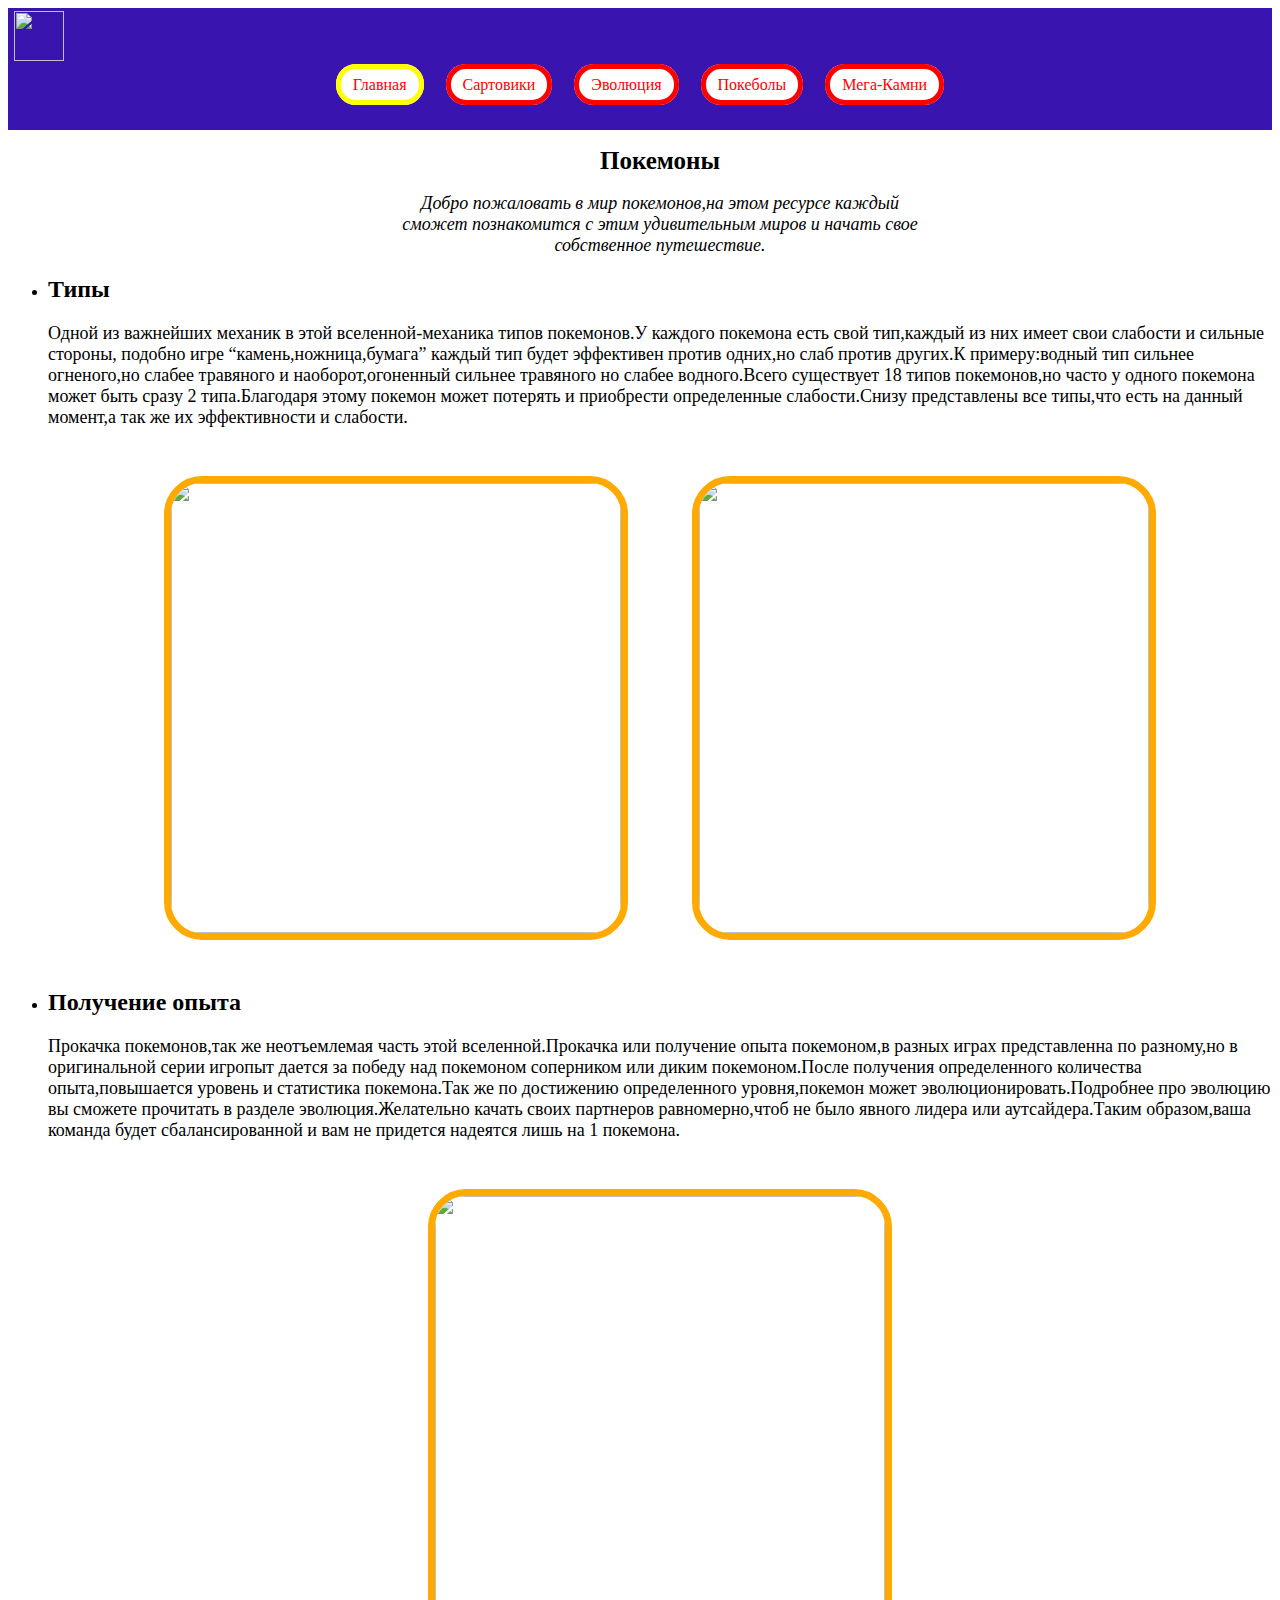
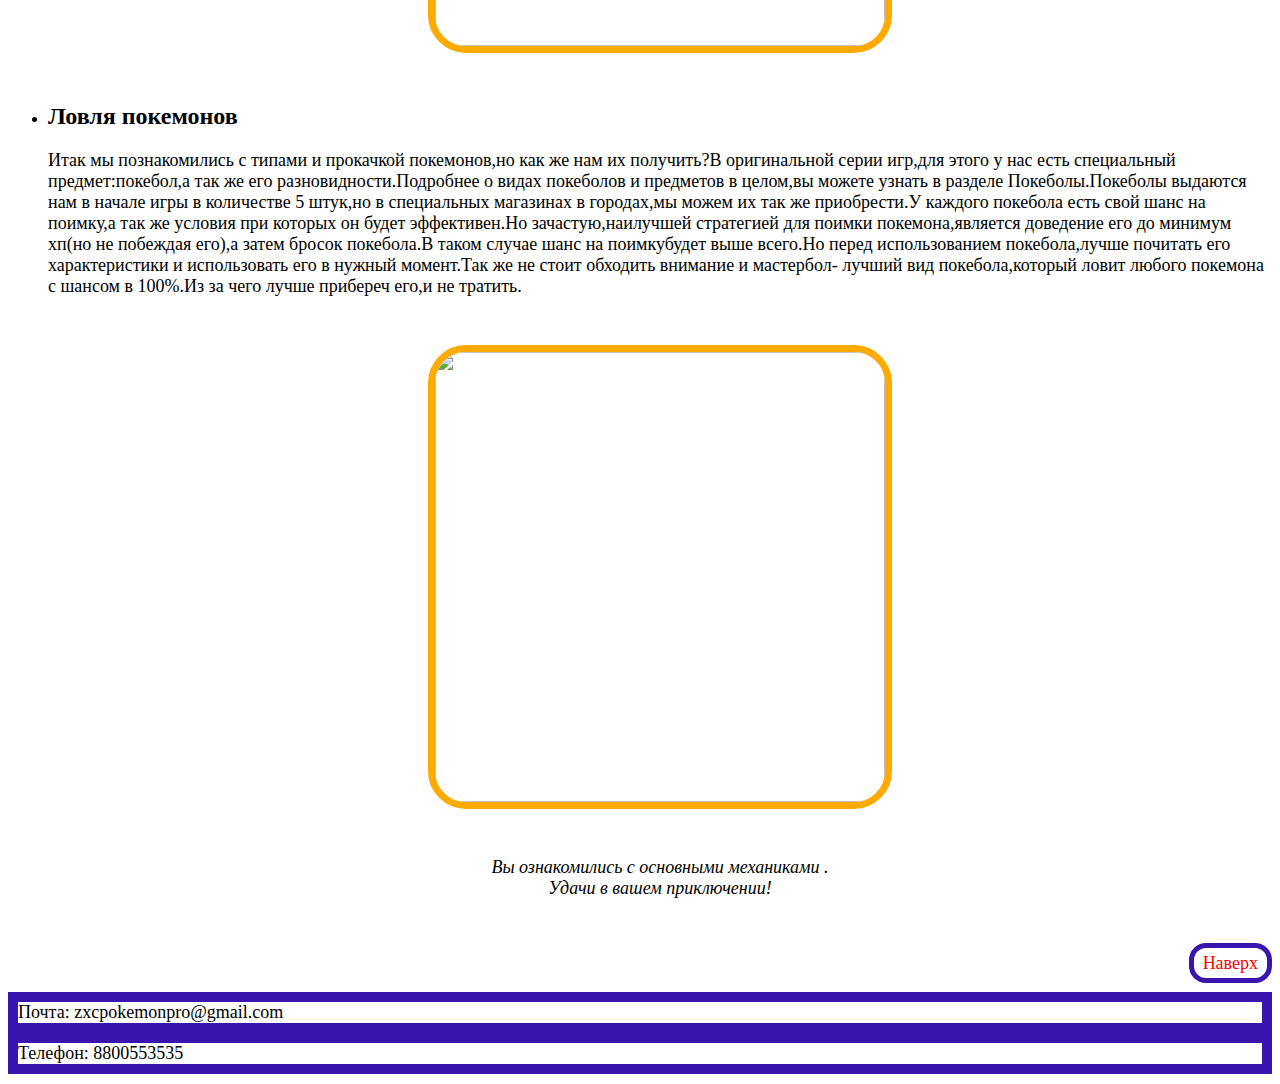
==== index.html @ b1bd2971 "Update index.html" ====
<html>
<head>
<link rel="stylesheet" href="style.css"/>
  <meta name="google-site-verification" content="IsNQ3GRwemt1M35J5tZzXXtAWWyTBvGORLSxZcQzTkQ" />
<title>worldofpokemons</title>
  </head>
  
<body>
  <header id="head">
      <p class="logo"><img class="logo" src="https://clipart-best.com/img/pokeball/pokeball-clip-art-12.png"/></p>
<nav>
  <a class="glav" href="https://ktutus.github.io/worldofpokemons/">Главная</a>
  <a class="start" href="https://ktutus.github.io/worldofpokemons/index2"> Сартовики</a>
  <a class="evol" href="https://ktutus.github.io/worldofpokemons/index3">Эволюция</a>
  <a class="ball" href="https://ktutus.github.io/worldofpokemons/index4">Покеболы</a>
  <a class="mega" href="https://ktutus.github.io/worldofpokemons/index5">Мега-Камни</a>
  </nav>
  <br>
  <br>
  </header>
<ul>

  <h1>Покемоны</h1>
<p class="text">
<i>Добро пожаловать в мир покемонов,на этом ресурсе каждый<br>
 сможет познакомится с этим удивительным миров и начать свое <br>
собственное путешествие.</i>
  </p>
  <li><h2>Типы</h2></li>
<p>Одной из важнейших механик в этой вселенной-механика типов покемонов.У каждого покемона есть свой тип,каждый из них имеет свои слабости и сильные стороны,
подобно игре “камень,ножница,бумага” каждый тип будет эффективен против одних,но слаб против других.К примеру:водный тип сильнее огненого,но слабее травяного
и наоборот,огоненный сильнее травяного но слабее водного.Всего существует 18 типов покемонов,но часто у одного покемона может быть сразу 2 типа.Благодаря этому
покемон может потерять и приобрести определенные слабости.Снизу представлены все типы,что есть на данный момент,а так же их эффективности и слабости.
  </p>
 <p class="pag"> <img src="https://pokemons.vcomicse.ru/wp-content/uploads/2018/08/432.png"/ width="400px" height="400px">
<img src="https://cutewallpaper.org/21/garchomp-fanart/Garchomp,-Fanart-Zerochan-Anime-Image-Board.jpg"/ width="400px" height="400px" > </p>
  <li><h2>Получение опыта</h2></li>
<p>Прокачка покемонов,так же неотъемлемая часть этой вселенной.Прокачка или получение опыта покемоном,в разных играх представленна по разному,но в оригинальной серии игропыт дается за победу над покемоном соперником или диким покемоном.После получения определенного количества опыта,повышается уровень и статистика покемона.Так же 
по достижению определенного уровня,покемон может эволюционировать.Подробнее про эволюцию вы сможете прочитать в разделе эволюция.Желательно качать своих партнеров
равномерно,чтоб не было явного лидера или аутсайдера.Таким образом,ваша команда будет сбалансированной и вам не придется надеятся лишь на 1 покемона.</p>
<p class="pag"> <img src="https://cutewallpaper.org/21/garchomp-fanart/Garchomp,-Fanart-Zerochan-Anime-Image-Board.jpg"/></p>
  <li><h2>Ловля покемонов</h2></li>
<p>Итак мы познакомились с типами и прокачкой покемонов,но как же нам их получить?В оригинальной серии игр,для этого у нас есть специальный предмет:покебол,а так же его
разновидности.Подробнее о видах покеболов и предметов в целом,вы можете узнать в разделе Покеболы.Покеболы выдаются нам  в начале игры в количестве 5 штук,но 
в специальных магазинах в городах,мы можем их так же приобрести.У каждого покебола есть свой шанс на поимку,а так же условия при которых он будет эффективен.Но зачастую,наилучшей стратегией для поимки покемона,является доведение его до минимум хп(но не побеждая его),а затем бросок покебола.В таком случае шанс на поимкубудет выше всего.Но перед использованием покебола,лучше почитать его характеристики и использовать его в нужный момент.Так же не стоит обходить внимание и мастербол-
лучший вид покебола,который ловит любого покемона с шансом в 100%.Из за чего лучше прибереч его,и не тратить.</p>
<p class="pag"><img src="https://sun9-18.userapi.com/impf/TDbxKd5Ons3aXW8_bqdSY13D5jU1-nVTcDwN1g/kCH4HsAvj1I.jpg?size=320x360&quality=96&sign=7bc7df922a8f8b86306f17f34b6b4dad"/></p>
<p class="text"><i>Вы ознакомились с основными механиками .<br>
Удачи в вашем приключении!</i></p>
</ul>
<br>
<p class="naverx"><a href="#head">Наверх</a></p>

  <footer>
<p>Почта:
zxcpokemonpro@gmail.com</p>
    
    <p class="tel">Телефон: 8800553535</p>

  </footer>
  </body>
</html>
---- style.css ----
body{
  font-famile:sans-serif;
  }
header a{
border:5px solid #FF0000;
  background-color:white;
  border-radius:20px;
  color:#FF0000;
  padding:7px 12px 7px 12px;
  font-famile:Roboto;
  margin:25px 9px 10px 9px ;
  
  }
  
header{
  background-color:#3914AF;
  text-align: center;
  }
  .glav{
      border:5px solid #FFFF00;
 
  }
  h1 {
      text-align: center;
      font-size: 25px;
      font-style: regular;
      
  }
  .text{
      text-align: center;
  }
  footer{
      background-color:#3914AF ;
  }
  footer p{
      background-color: white;
      margin:10px 10px 10px 10px;
      border-top:10px solid #3914AF ;
      border-bottom:10px solid #3914AF;
  }
  .tel{
border-top: 0px;
  }
  ul{
  list-style:url("https://i.imgur.com/BwRnPmM.png");
  
  }
  img{
      text-align: center;
      margin: 30px;
      padding: 0px;
      border:7px solid #FEAA00 ;
      border-radius: 38px;
      width: 450px;
      height: 450px;
  }
  .pag{
      text-align: center;
  }
  a{
      
      text-decoration: none;
      color:red;
      background-color: white;
      border:5px solid #3914AF;
      border-radius: 17px;
    padding:5px 9px 5px 9px;
  }
  .naverx{
text-align: right;
  }
p{
    font-size: large;
}
.great{
  list-style: url("https://c.radikal.ru/c24/2202/cb/29c453f5725a.png");
  
}
.logo{
   border: 0px;
   border-radius: 0px;
   text-align: left;
   width: 50px;
   height: 50px;
   margin-left: 3px;
   margin-top: 3px;
 }
header a:hover{
background-color: rgba(221, 221, 221, 0.918);
border: 7px solid orangered;
padding: 12px 17px 12px 17px ;
border-radius:50px;
  }
header a:focus{
      background-color: rgba(221, 221, 221, 0.918);
border: 7px solid #FFFF00;
padding: 12px 17px 12px 17px ;
border-radius:50px;
  }
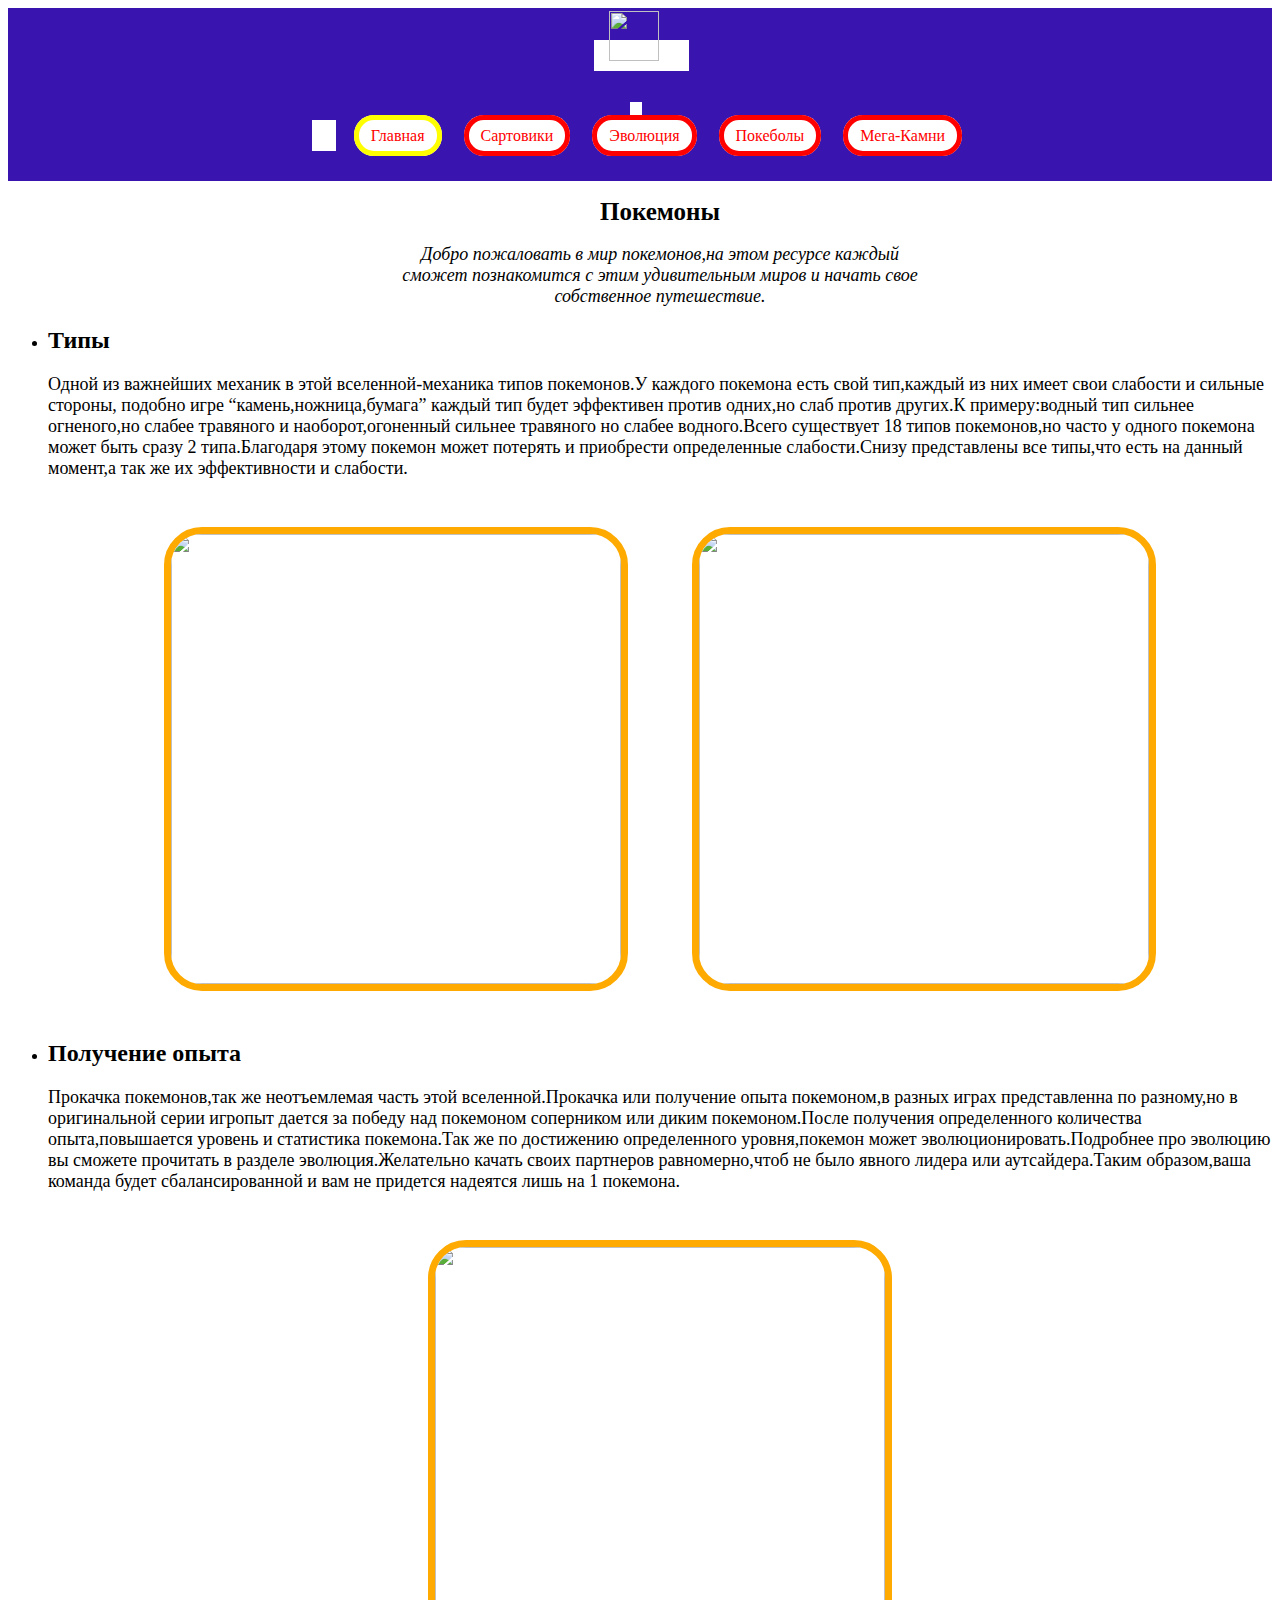
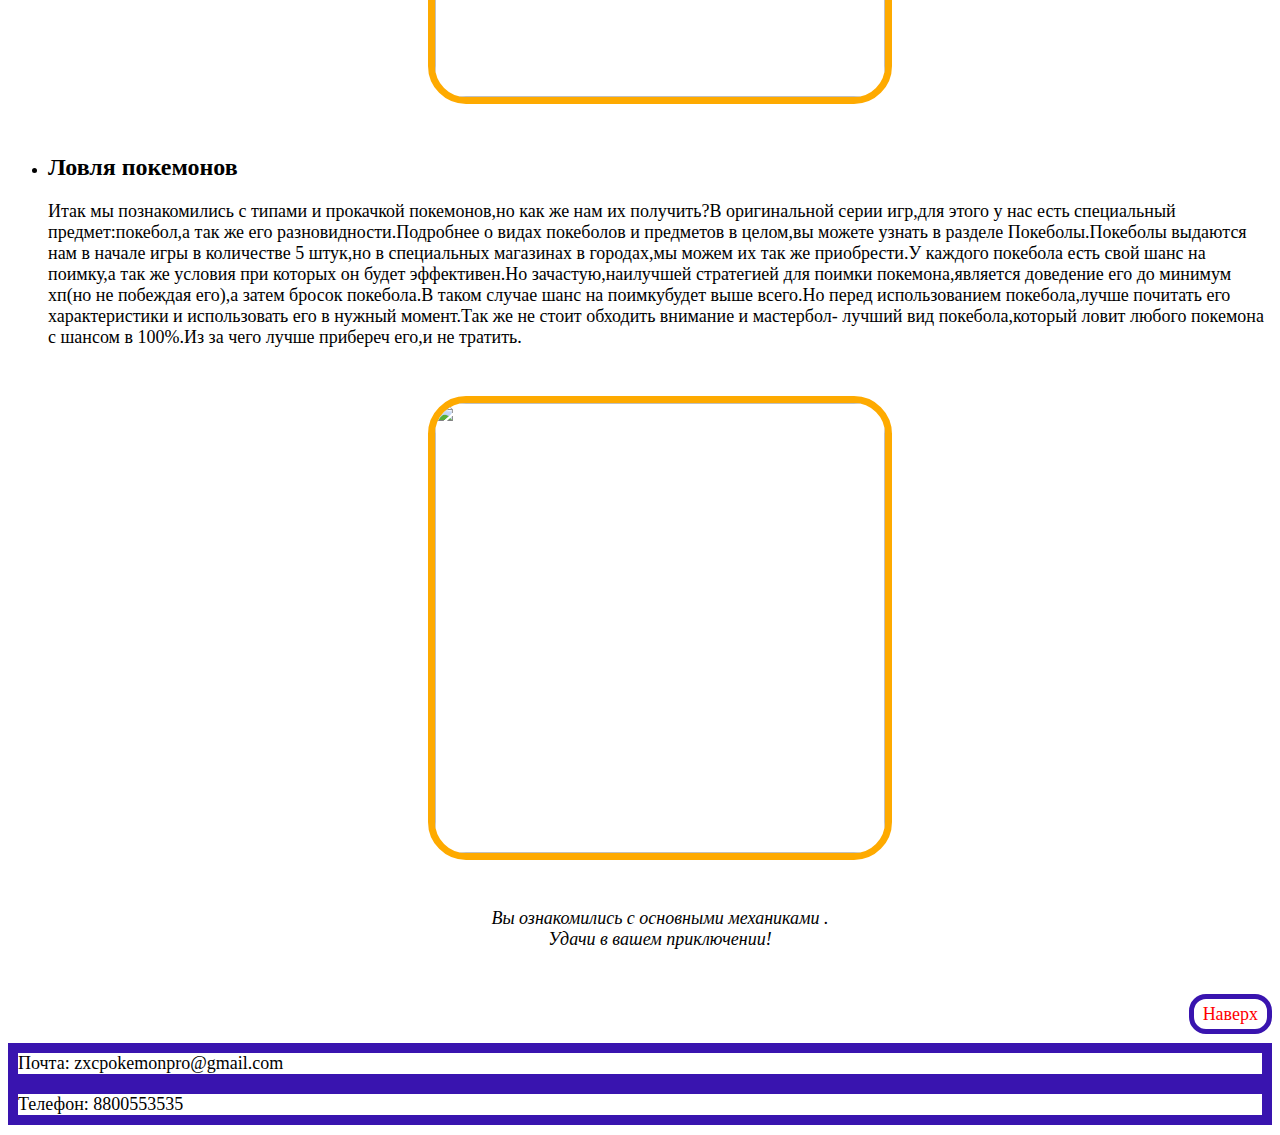
==== commit 7223ce70: "Update index.html" ====
--- a/index.html
+++ b/index.html
@@ -7,8 +7,8 @@
   
 <body>
   <header id="head">
-      <p class="logo"><img class="logo" src="https://clipart-best.com/img/pokeball/pokeball-clip-art-12.png"/></p>
-<nav>
+     <a class="logo" href="https://ktutus.github.io/worldofpokemons/"<p class="logo"><img class="logo" src="https://clipart-best.com/img/pokeball/pokeball-clip-art-12.png"/></p>
+  <nav></a>
   <a class="glav" href="https://ktutus.github.io/worldofpokemons/">Главная</a>
   <a class="start" href="https://ktutus.github.io/worldofpokemons/index2"> Сартовики</a>
   <a class="evol" href="https://ktutus.github.io/worldofpokemons/index3">Эволюция</a>
@@ -32,8 +32,8 @@
 и наоборот,огоненный сильнее травяного но слабее водного.Всего существует 18 типов покемонов,но часто у одного покемона может быть сразу 2 типа.Благодаря этому
 покемон может потерять и приобрести определенные слабости.Снизу представлены все типы,что есть на данный момент,а так же их эффективности и слабости.
   </p>
- <p class="pag"> <img src="https://pokemons.vcomicse.ru/wp-content/uploads/2018/08/432.png"/ width="400px" height="400px">
-<img src="https://cutewallpaper.org/21/garchomp-fanart/Garchomp,-Fanart-Zerochan-Anime-Image-Board.jpg"/ width="400px" height="400px" > </p>
+ <p class="pag"> <img src="https://ru.pixelmon.site/wp-content/uploads/2016/09/tipy-pokemonov.png"/ width="400px" height="400px">
+<img src="https://pokemons.vcomicse.ru/wp-content/uploads/2018/08/432.png"/ width="400px" height="400px" > </p>
   <li><h2>Получение опыта</h2></li>
 <p>Прокачка покемонов,так же неотъемлемая часть этой вселенной.Прокачка или получение опыта покемоном,в разных играх представленна по разному,но в оригинальной серии игропыт дается за победу над покемоном соперником или диким покемоном.После получения определенного количества опыта,повышается уровень и статистика покемона.Так же 
 по достижению определенного уровня,покемон может эволюционировать.Подробнее про эволюцию вы сможете прочитать в разделе эволюция.Желательно качать своих партнеров
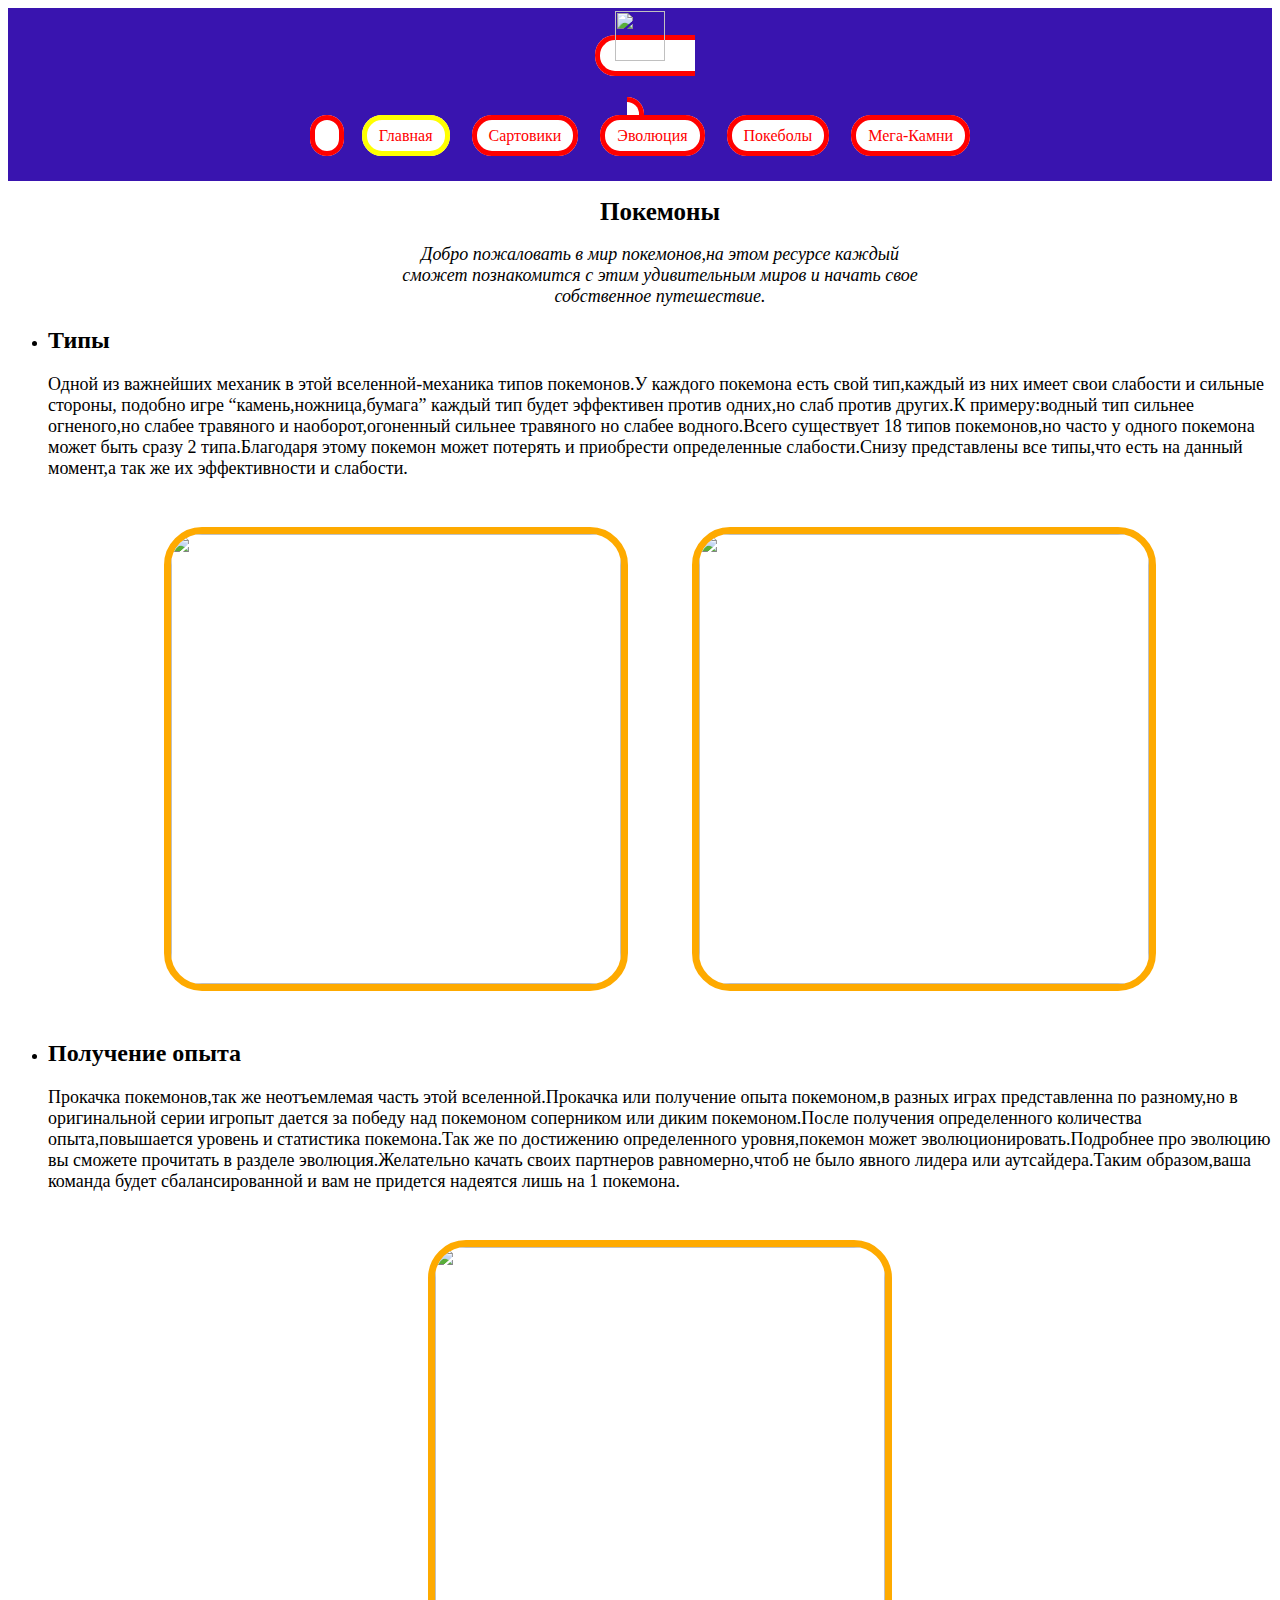
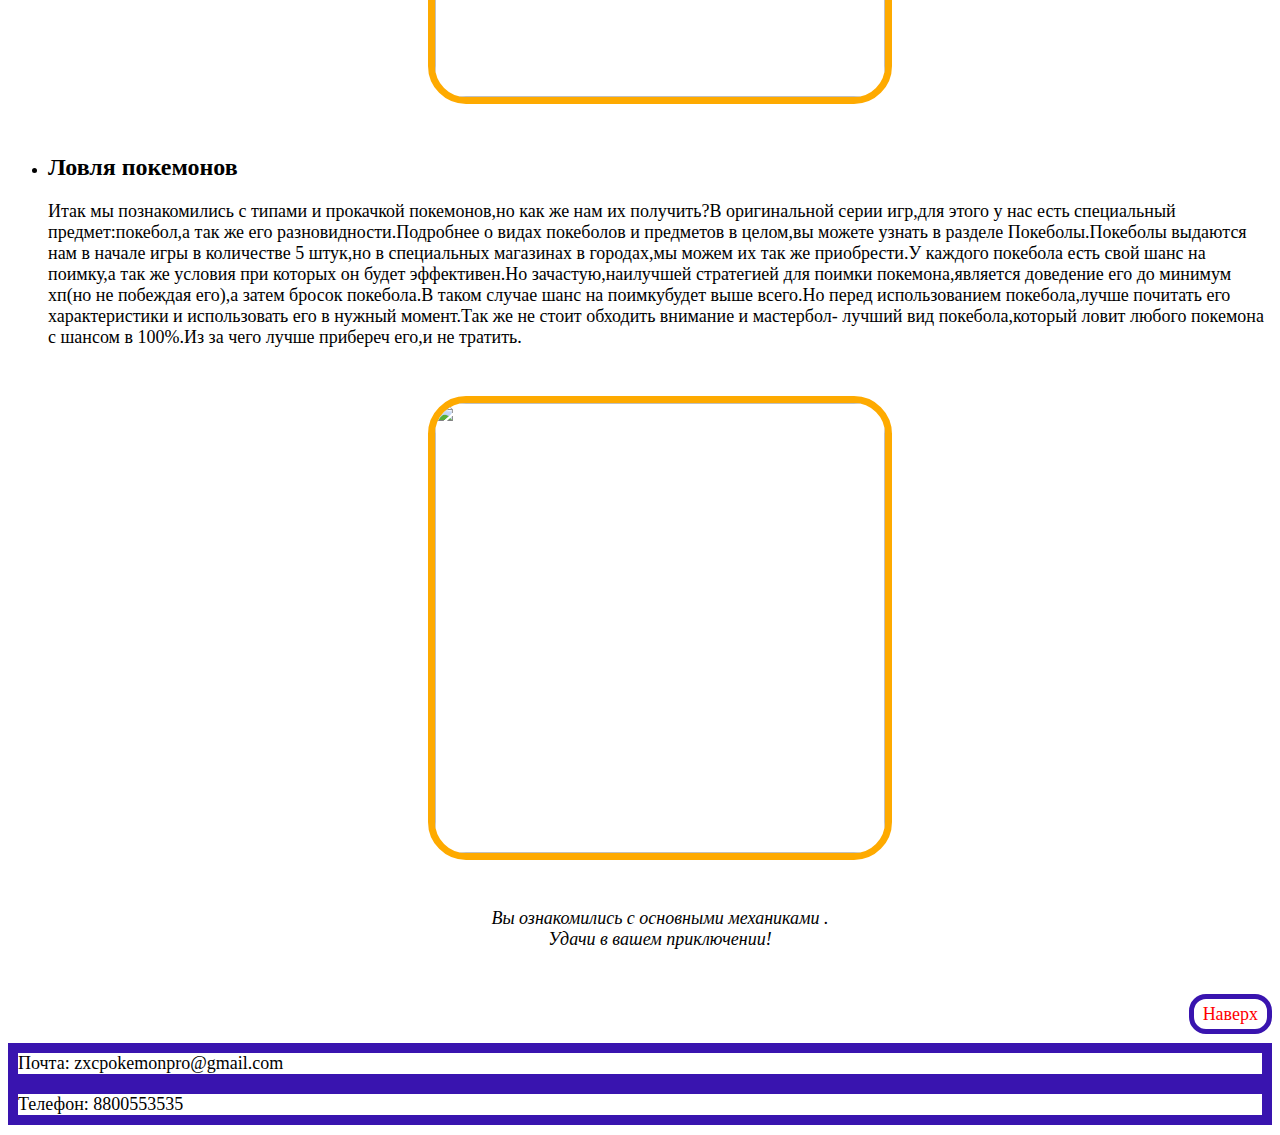
==== commit 6f7dd476: "Update index.html" ====
--- a/index.html
+++ b/index.html
@@ -7,7 +7,7 @@
   
 <body>
   <header id="head">
-     <a class="logo" href="https://ktutus.github.io/worldofpokemons/"<p class="logo"><img class="logo" src="https://clipart-best.com/img/pokeball/pokeball-clip-art-12.png"/></p>
+     <a class="logoa" href="https://ktutus.github.io/worldofpokemons/"<p class="logo"><img class="logo" src="https://clipart-best.com/img/pokeball/pokeball-clip-art-12.png"/></p>
   <nav></a>
   <a class="glav" href="https://ktutus.github.io/worldofpokemons/">Главная</a>
   <a class="start" href="https://ktutus.github.io/worldofpokemons/index2"> Сартовики</a>
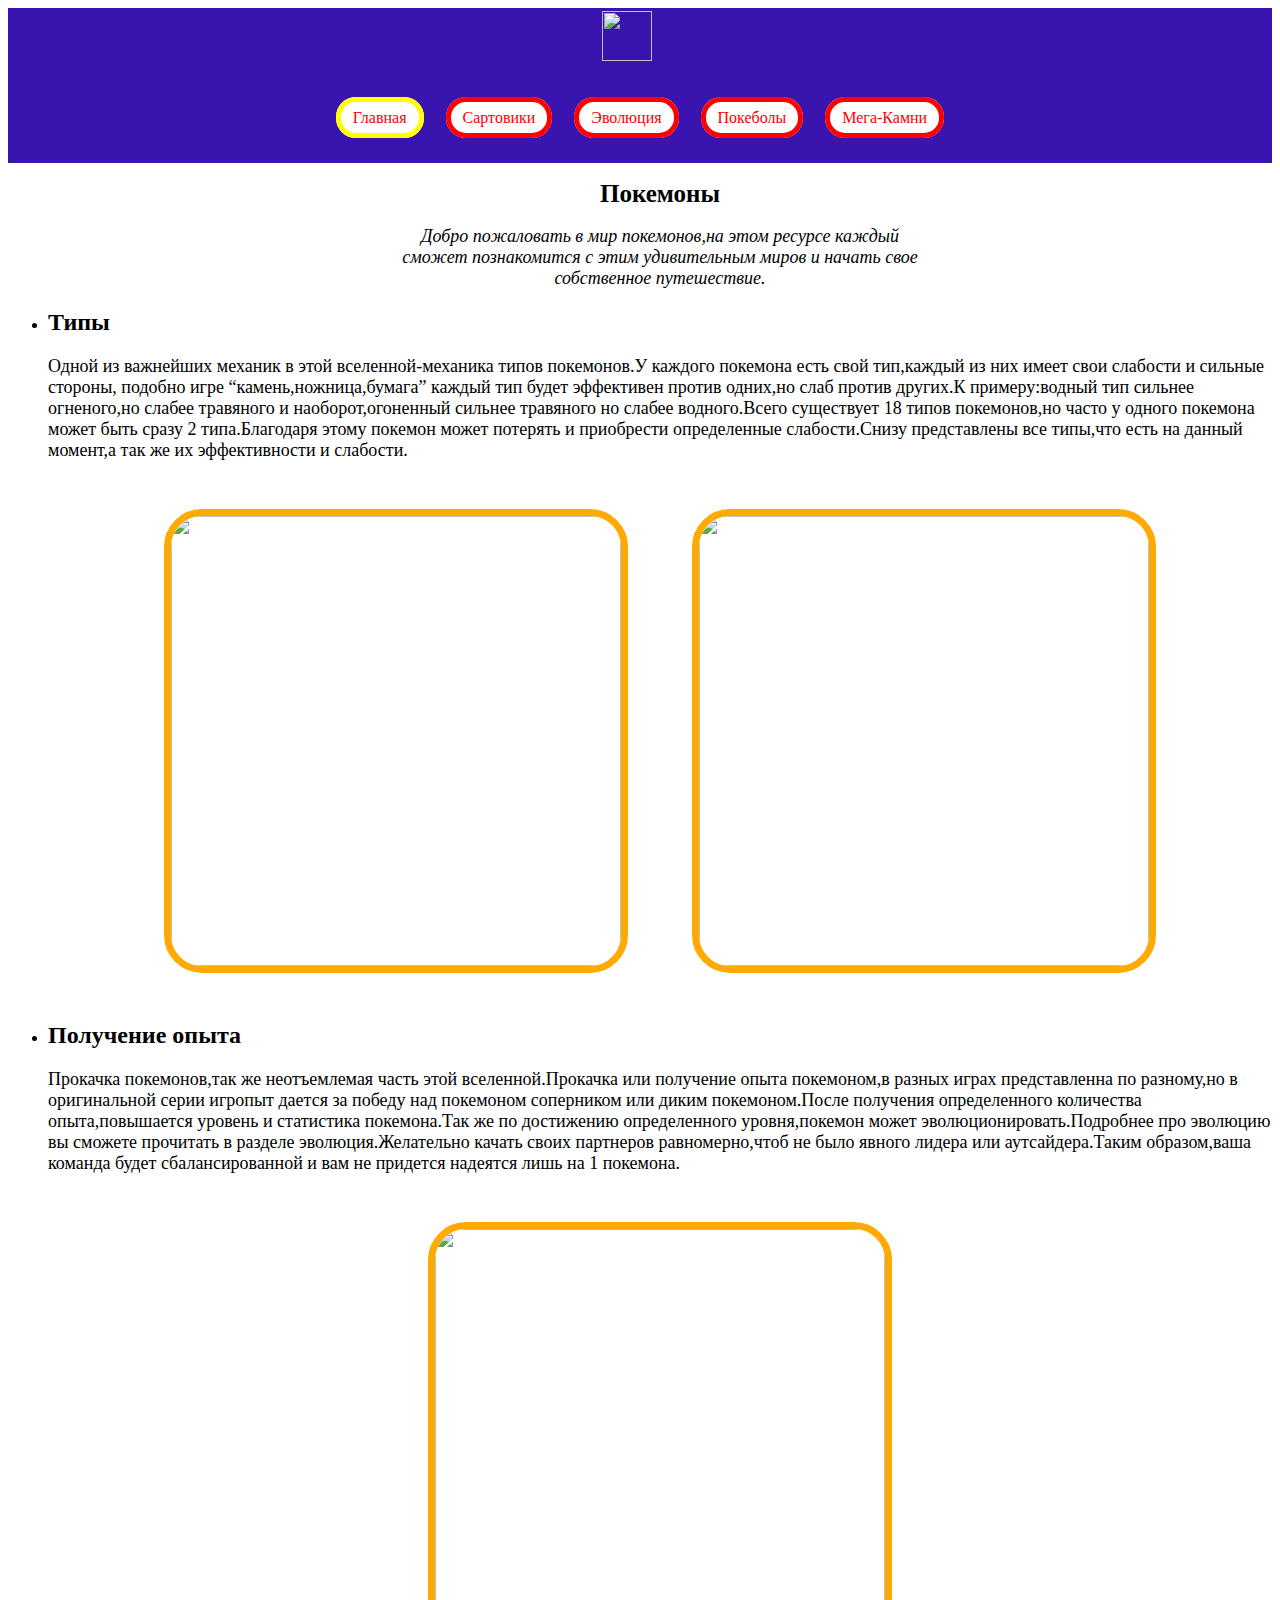
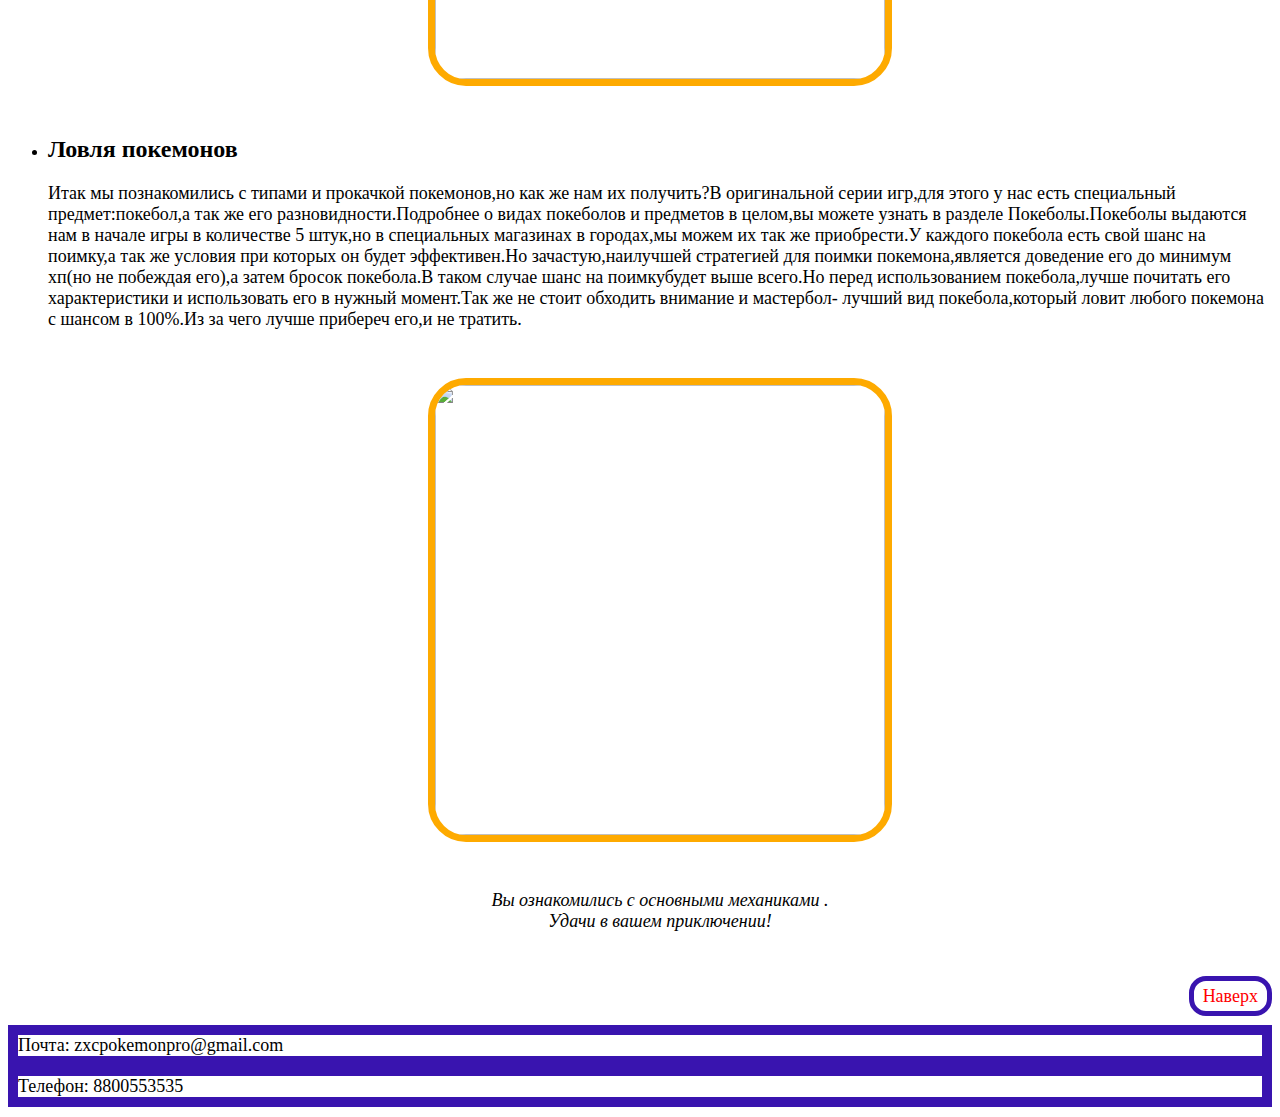
==== commit 12ef7151: "Update index.html" ====
--- a/index.html
+++ b/index.html
@@ -7,8 +7,8 @@
   
 <body>
   <header id="head">
-     <a class="logoa" href="https://ktutus.github.io/worldofpokemons/"<p class="logo"><img class="logo" src="https://clipart-best.com/img/pokeball/pokeball-clip-art-12.png"/></p>
-  <nav></a>
+    <img class="logo" src="https://clipart-best.com/img/pokeball/pokeball-clip-art-12.png"/></p>
+  <nav>
   <a class="glav" href="https://ktutus.github.io/worldofpokemons/">Главная</a>
   <a class="start" href="https://ktutus.github.io/worldofpokemons/index2"> Сартовики</a>
   <a class="evol" href="https://ktutus.github.io/worldofpokemons/index3">Эволюция</a>
--- a/style.css
+++ b/style.css
@@ -97,4 +97,15 @@
 padding: 12px 17px 12px 17px ;
 border-radius:50px;
   }
-
+logoa{
+text-decoration: none;
+      color:none;
+      background-color:none;
+      border:none;
+      border-radiusnone;
+  padding:none;
+oppacity:0.5;}
+logoa:hover{background-color:none;
+border: none;
+padding: none;
+  border-radius:0;}
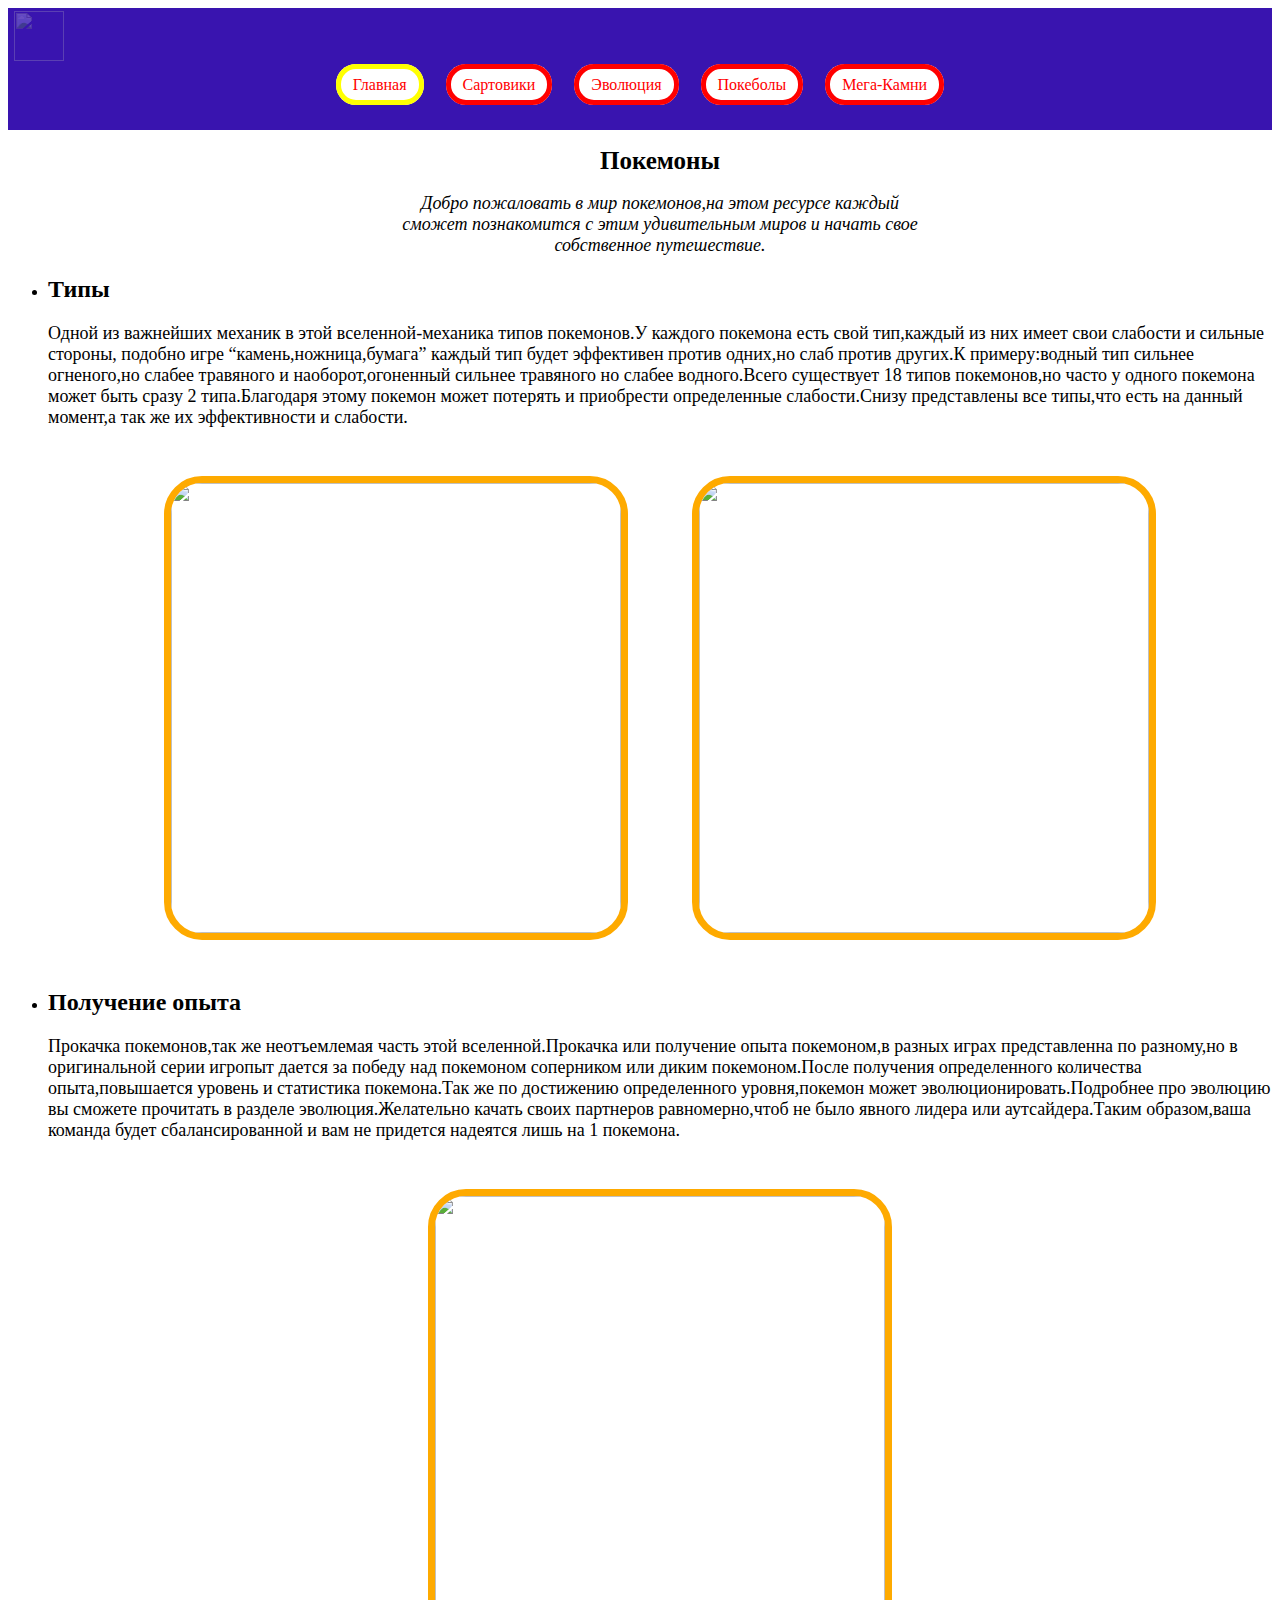
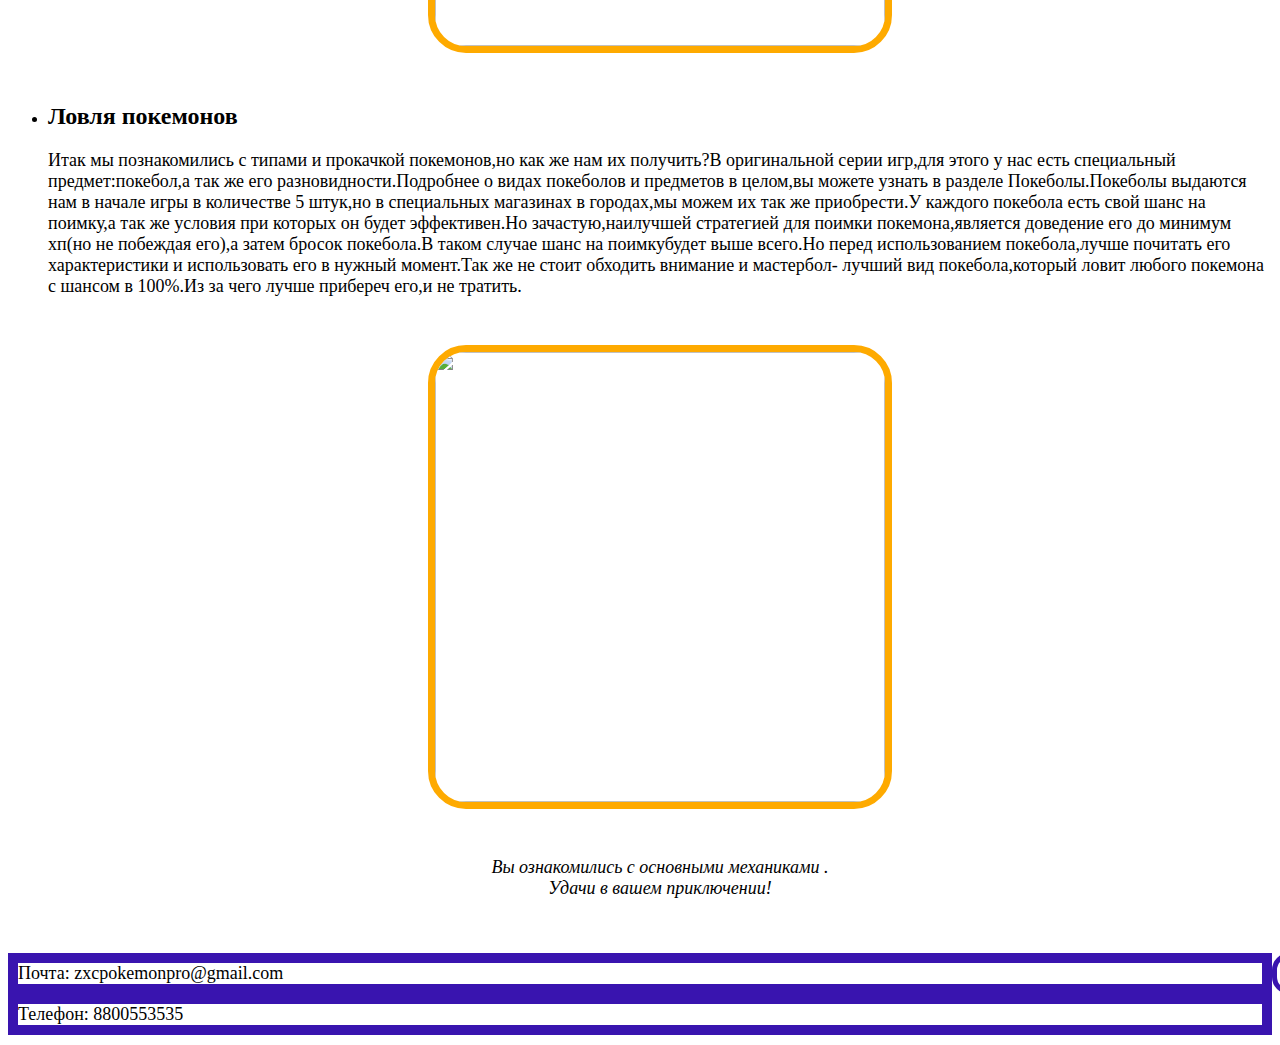
==== commit a3582dff: "Update index.html" ====
--- a/index.html
+++ b/index.html
@@ -7,7 +7,7 @@
   
 <body>
   <header id="head">
-    <img class="logo" src="https://clipart-best.com/img/pokeball/pokeball-clip-art-12.png"/></p>
+     <a class="logoa" href="https://ktutus.github.io/worldofpokemons/"><p class="logo"><img class="logo" src="https://clipart-best.com/img/pokeball/pokeball-clip-art-12.png"/></p></a>
   <nav>
   <a class="glav" href="https://ktutus.github.io/worldofpokemons/">Главная</a>
   <a class="start" href="https://ktutus.github.io/worldofpokemons/index2"> Сартовики</a>
@@ -49,7 +49,7 @@
 Удачи в вашем приключении!</i></p>
 </ul>
 <br>
-<p class="naverx"><a href="#head">Наверх</a></p>
+<p class="right"><a class="naverx" href="#head">Наверх</a></p>
 
   <footer>
 <p>Почта:
--- a/style.css
+++ b/style.css
@@ -1,7 +1,7 @@
 body{
   font-famile:sans-serif;
   }
-header a{
+nav a{
 border:5px solid #FF0000;
   background-color:white;
   border-radius:20px;
@@ -9,6 +9,7 @@
   padding:7px 12px 7px 12px;
   font-famile:Roboto;
   margin:25px 9px 10px 9px ;
+  text-decoration: none;
   
   }
   
@@ -57,17 +58,17 @@
   .pag{
       text-align: center;
   }
-  a{
-      
-      text-decoration: none;
+  
+  .naverx {
+
+    
+      position: fixed;
+text-decoration: none;
       color:red;
       background-color: white;
       border:5px solid #3914AF;
       border-radius: 17px;
     padding:5px 9px 5px 9px;
-  }
-  .naverx{
-text-align: right;
   }
 p{
     font-size: large;
@@ -84,28 +85,31 @@
    height: 50px;
    margin-left: 3px;
    margin-top: 3px;
+   opacity: 0.5;
  }
-header a:hover{
+nav a:hover{
 background-color: rgba(221, 221, 221, 0.918);
 border: 7px solid orangered;
 padding: 12px 17px 12px 17px ;
 border-radius:50px;
   }
-header a:focus{
+nav a:focus{
       background-color: rgba(221, 221, 221, 0.918);
 border: 7px solid #FFFF00;
 padding: 12px 17px 12px 17px ;
 border-radius:50px;
   }
-logoa{
-text-decoration: none;
-      color:none;
-      background-color:none;
-      border:none;
-      border-radiusnone;
-  padding:none;
-oppacity:0.5;}
-logoa:hover{background-color:none;
-border: none;
-padding: none;
-  border-radius:0;}
+.right{
+    text-align: right;
+}
+.logo:hover{
+      border: 0px;
+   border-radius: 0px;
+   text-align: left;
+   width: 50px;
+   height: 50px;
+   margin-left: 3px;
+   margin-top: 3px;
+   opacity: 1;
+
+}
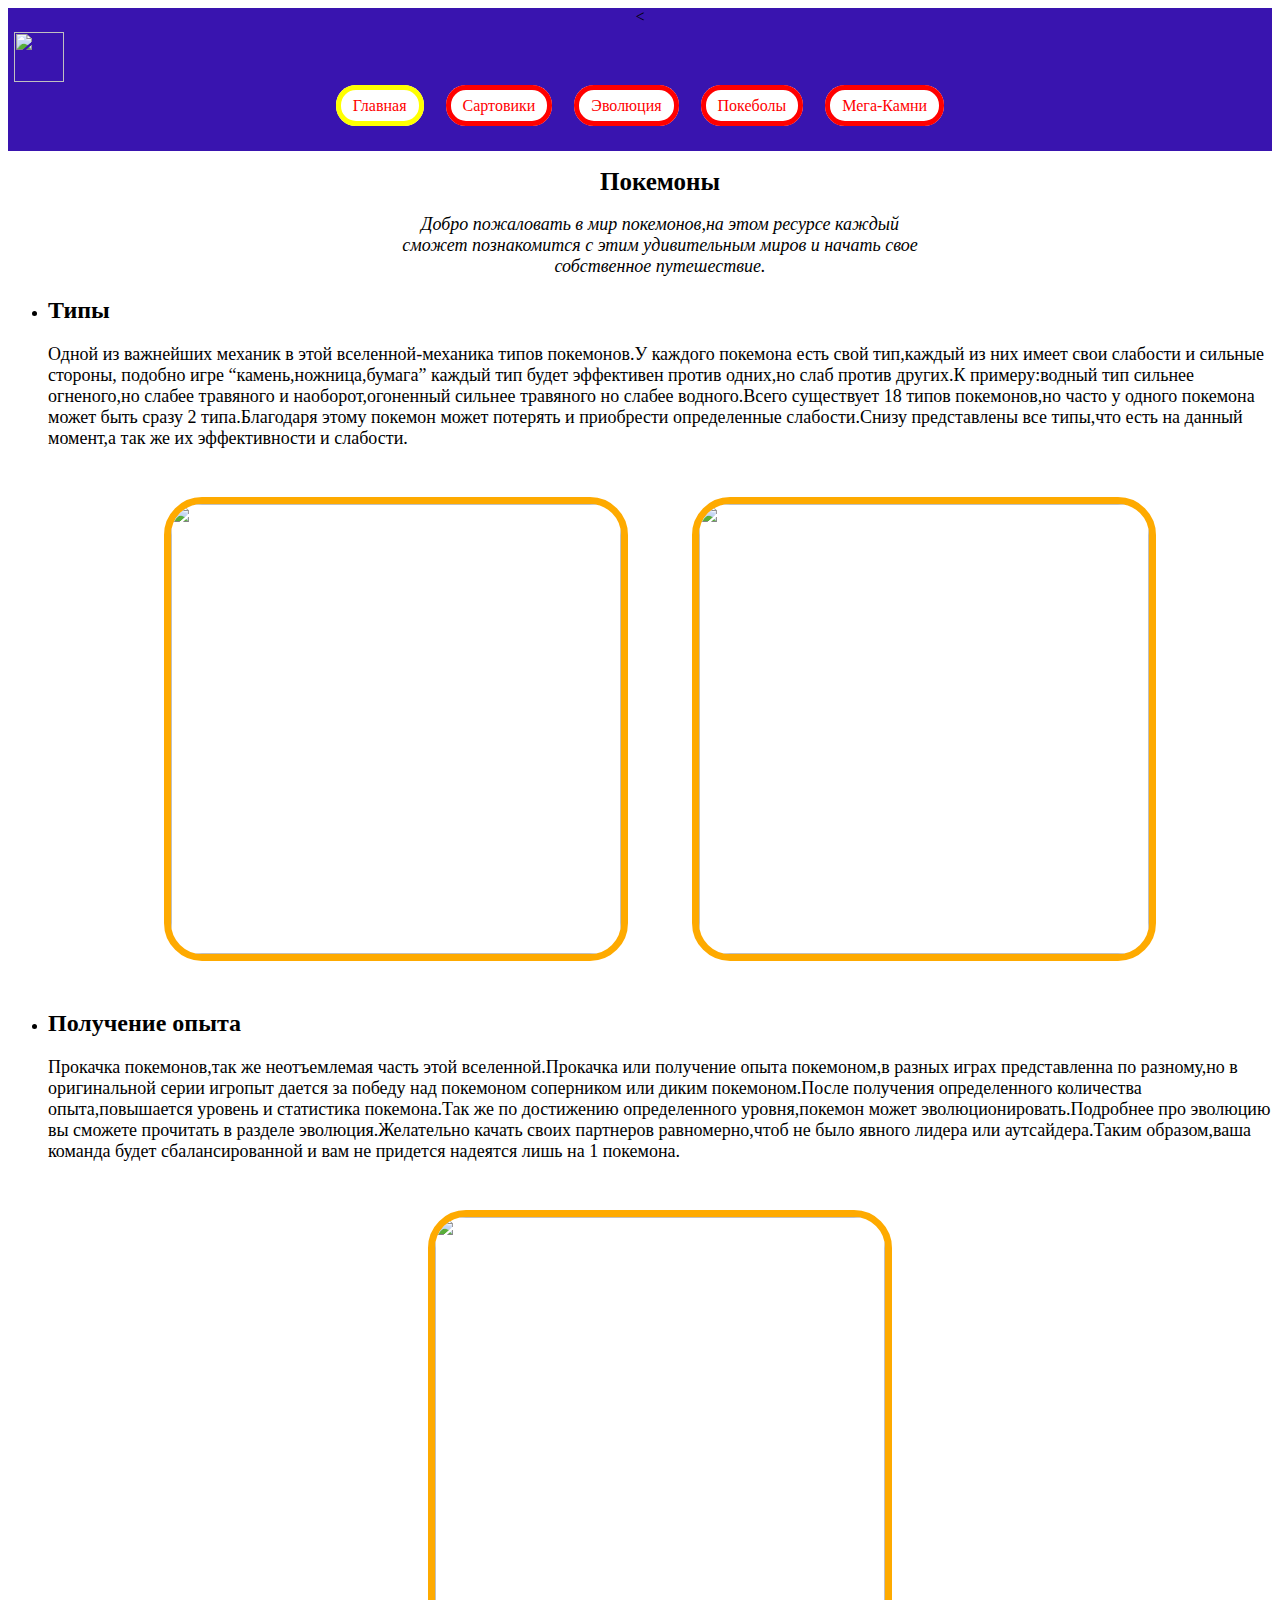
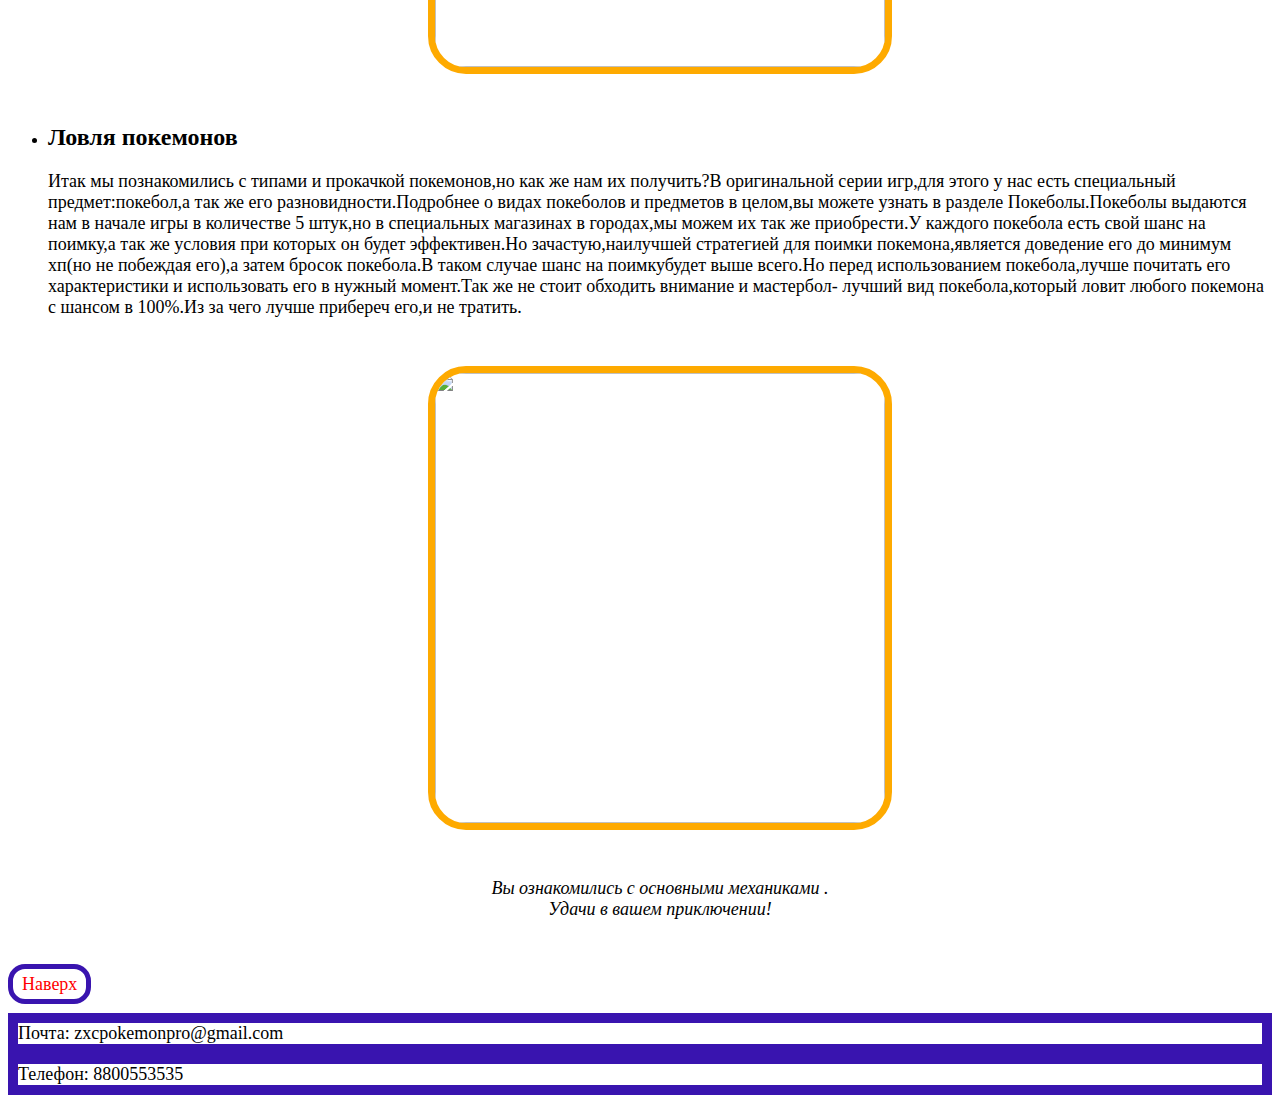
==== commit d5a98598: "Update index.html" ====
--- a/index.html
+++ b/index.html
@@ -7,7 +7,7 @@
   
 <body>
   <header id="head">
-     <a class="logoa" href="https://ktutus.github.io/worldofpokemons/"><p class="logo"><img class="logo" src="https://clipart-best.com/img/pokeball/pokeball-clip-art-12.png"/></p></a>
+     <<p class="logo"><img class="logo" src="https://clipart-best.com/img/pokeball/pokeball-clip-art-12.png"/></p>
   <nav>
   <a class="glav" href="https://ktutus.github.io/worldofpokemons/">Главная</a>
   <a class="start" href="https://ktutus.github.io/worldofpokemons/index2"> Сартовики</a>
--- a/style.css
+++ b/style.css
@@ -1,7 +1,7 @@
 body{
   font-famile:sans-serif;
   }
-nav a{
+header a{
 border:5px solid #FF0000;
   background-color:white;
   border-radius:20px;
@@ -9,7 +9,6 @@
   padding:7px 12px 7px 12px;
   font-famile:Roboto;
   margin:25px 9px 10px 9px ;
-  text-decoration: none;
   
   }
   
@@ -58,17 +57,17 @@
   .pag{
       text-align: center;
   }
-  
-  .naverx {
-
-    
-      position: fixed;
-text-decoration: none;
+  a{
+      
+      text-decoration: none;
       color:red;
       background-color: white;
       border:5px solid #3914AF;
       border-radius: 17px;
     padding:5px 9px 5px 9px;
+  }
+  .naverx{
+text-align: right;
   }
 p{
     font-size: large;
@@ -85,31 +84,16 @@
    height: 50px;
    margin-left: 3px;
    margin-top: 3px;
-   opacity: 0.5;
  }
-nav a:hover{
+header a:hover{
 background-color: rgba(221, 221, 221, 0.918);
 border: 7px solid orangered;
 padding: 12px 17px 12px 17px ;
 border-radius:50px;
   }
-nav a:focus{
+header a:focus{
       background-color: rgba(221, 221, 221, 0.918);
 border: 7px solid #FFFF00;
 padding: 12px 17px 12px 17px ;
 border-radius:50px;
   }
-.right{
-    text-align: right;
-}
-.logo:hover{
-      border: 0px;
-   border-radius: 0px;
-   text-align: left;
-   width: 50px;
-   height: 50px;
-   margin-left: 3px;
-   margin-top: 3px;
-   opacity: 1;
-
-}
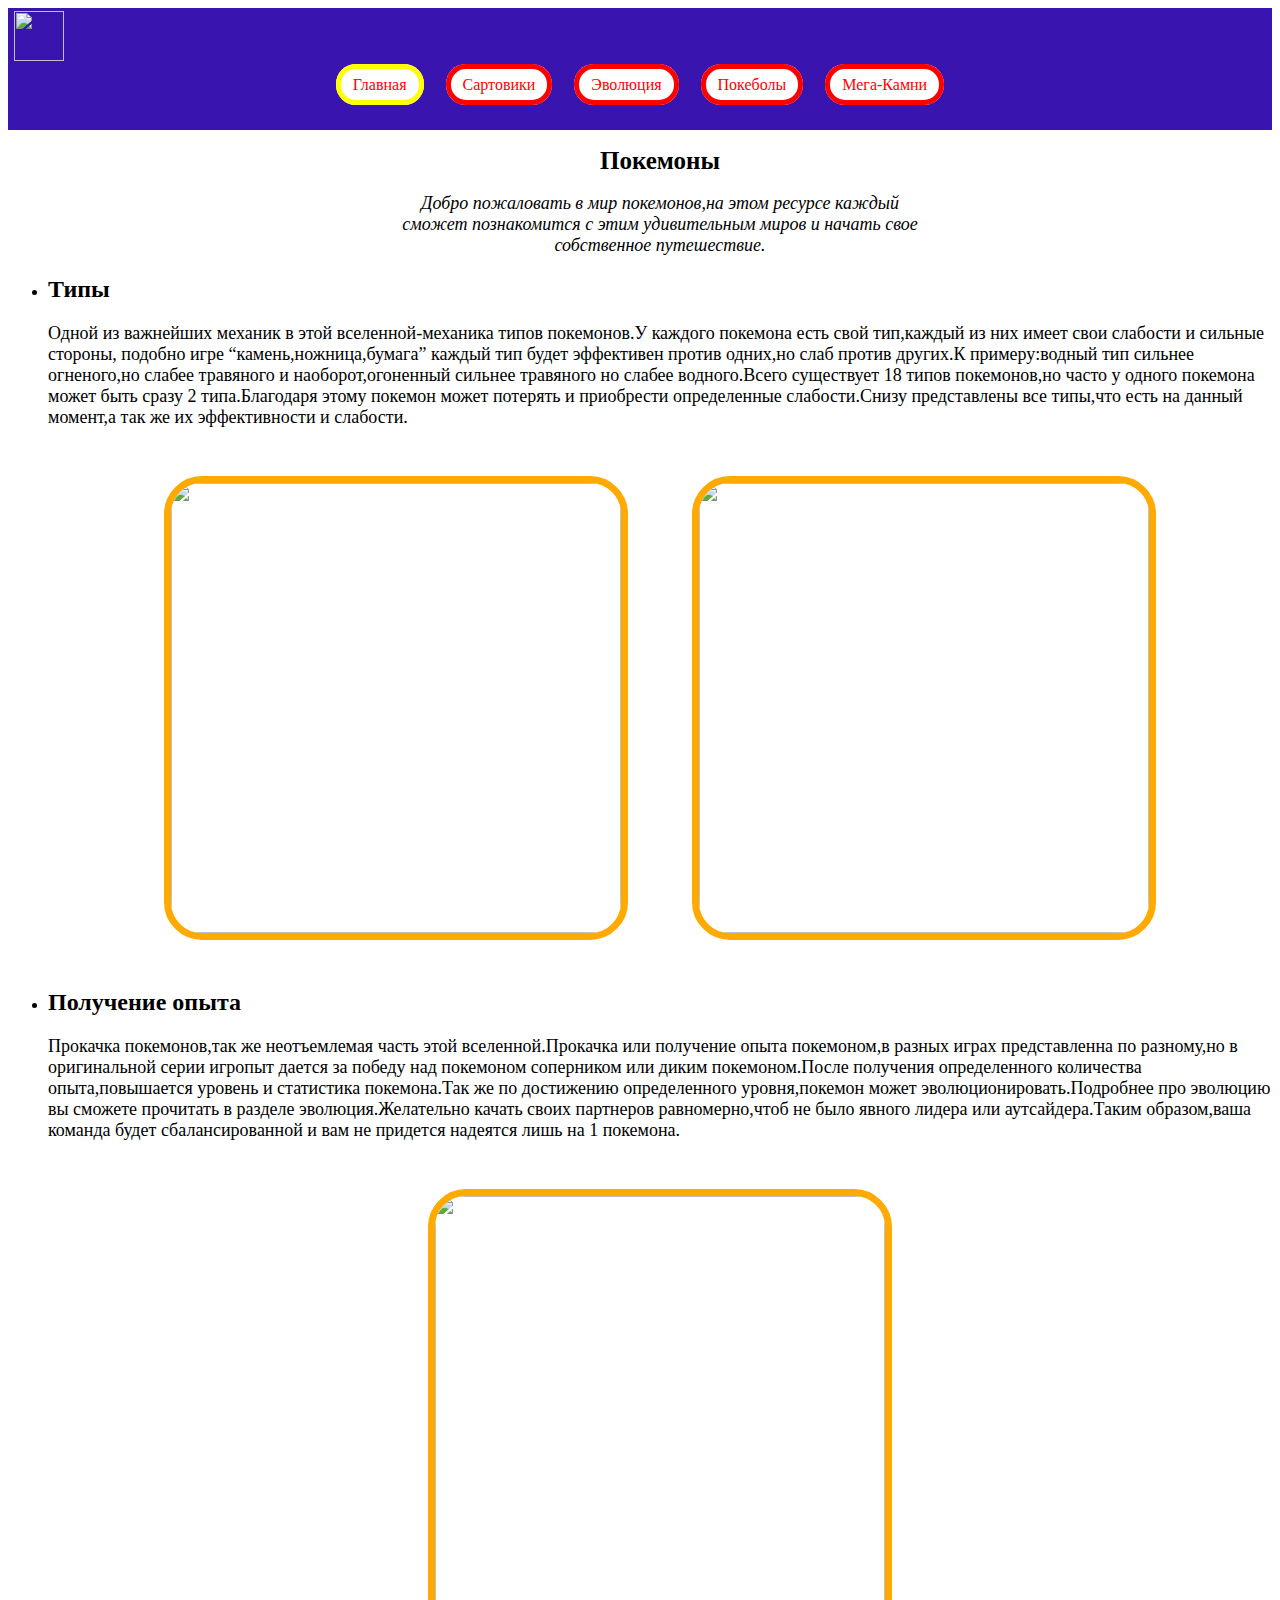
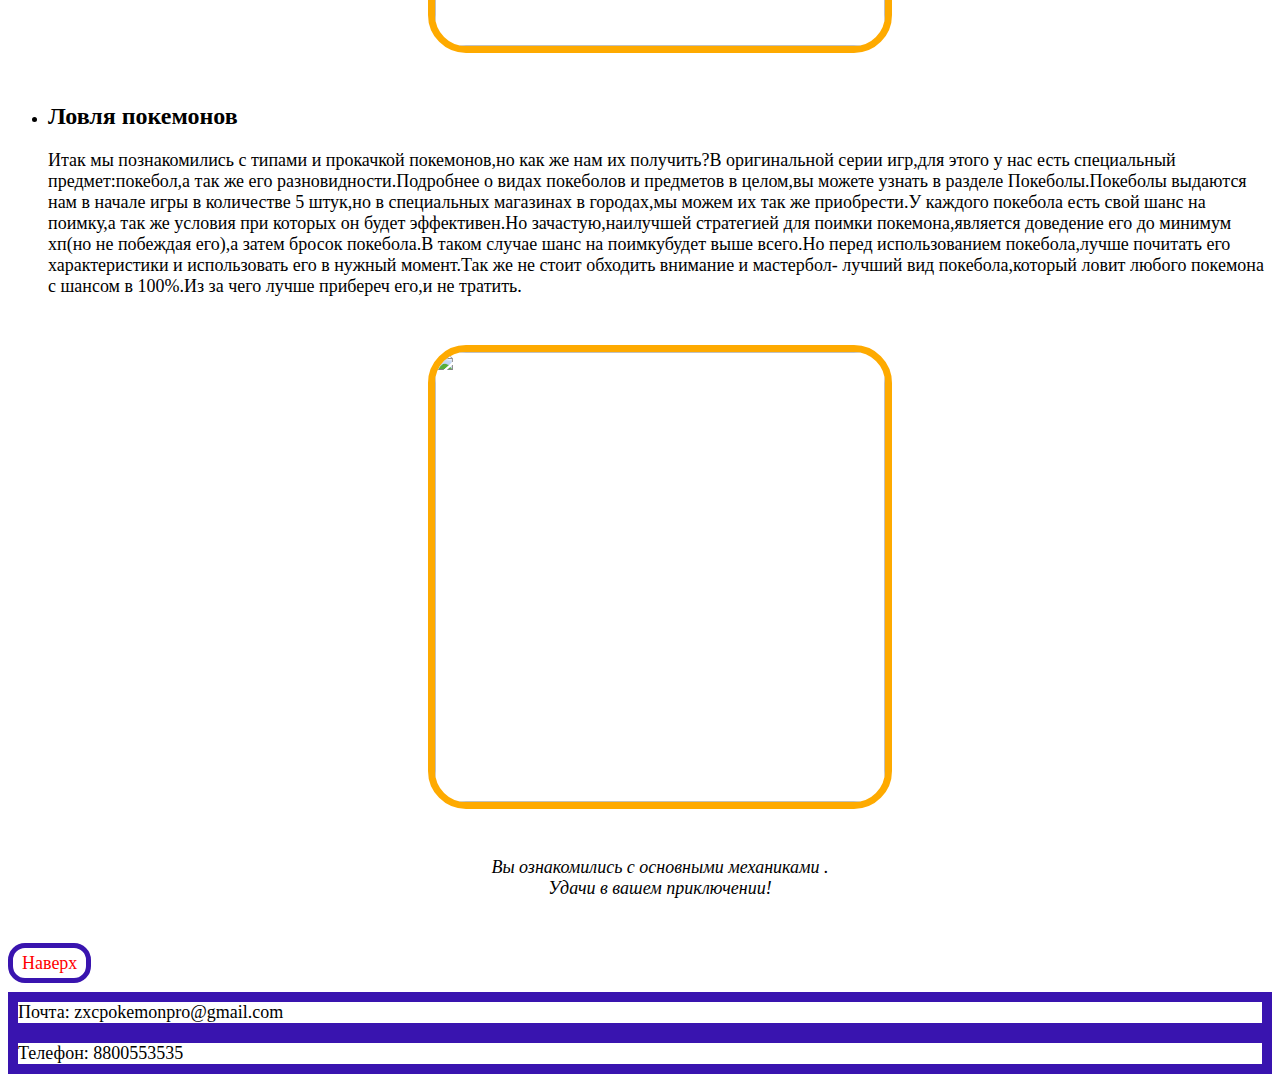
==== commit e4caed30: "Update index.html" ====
--- a/index.html
+++ b/index.html
@@ -7,7 +7,7 @@
   
 <body>
   <header id="head">
-     <<p class="logo"><img class="logo" src="https://clipart-best.com/img/pokeball/pokeball-clip-art-12.png"/></p>
+     <p class="logo"><img class="logo" src="https://clipart-best.com/img/pokeball/pokeball-clip-art-12.png"/></p>
   <nav>
   <a class="glav" href="https://ktutus.github.io/worldofpokemons/">Главная</a>
   <a class="start" href="https://ktutus.github.io/worldofpokemons/index2"> Сартовики</a>
